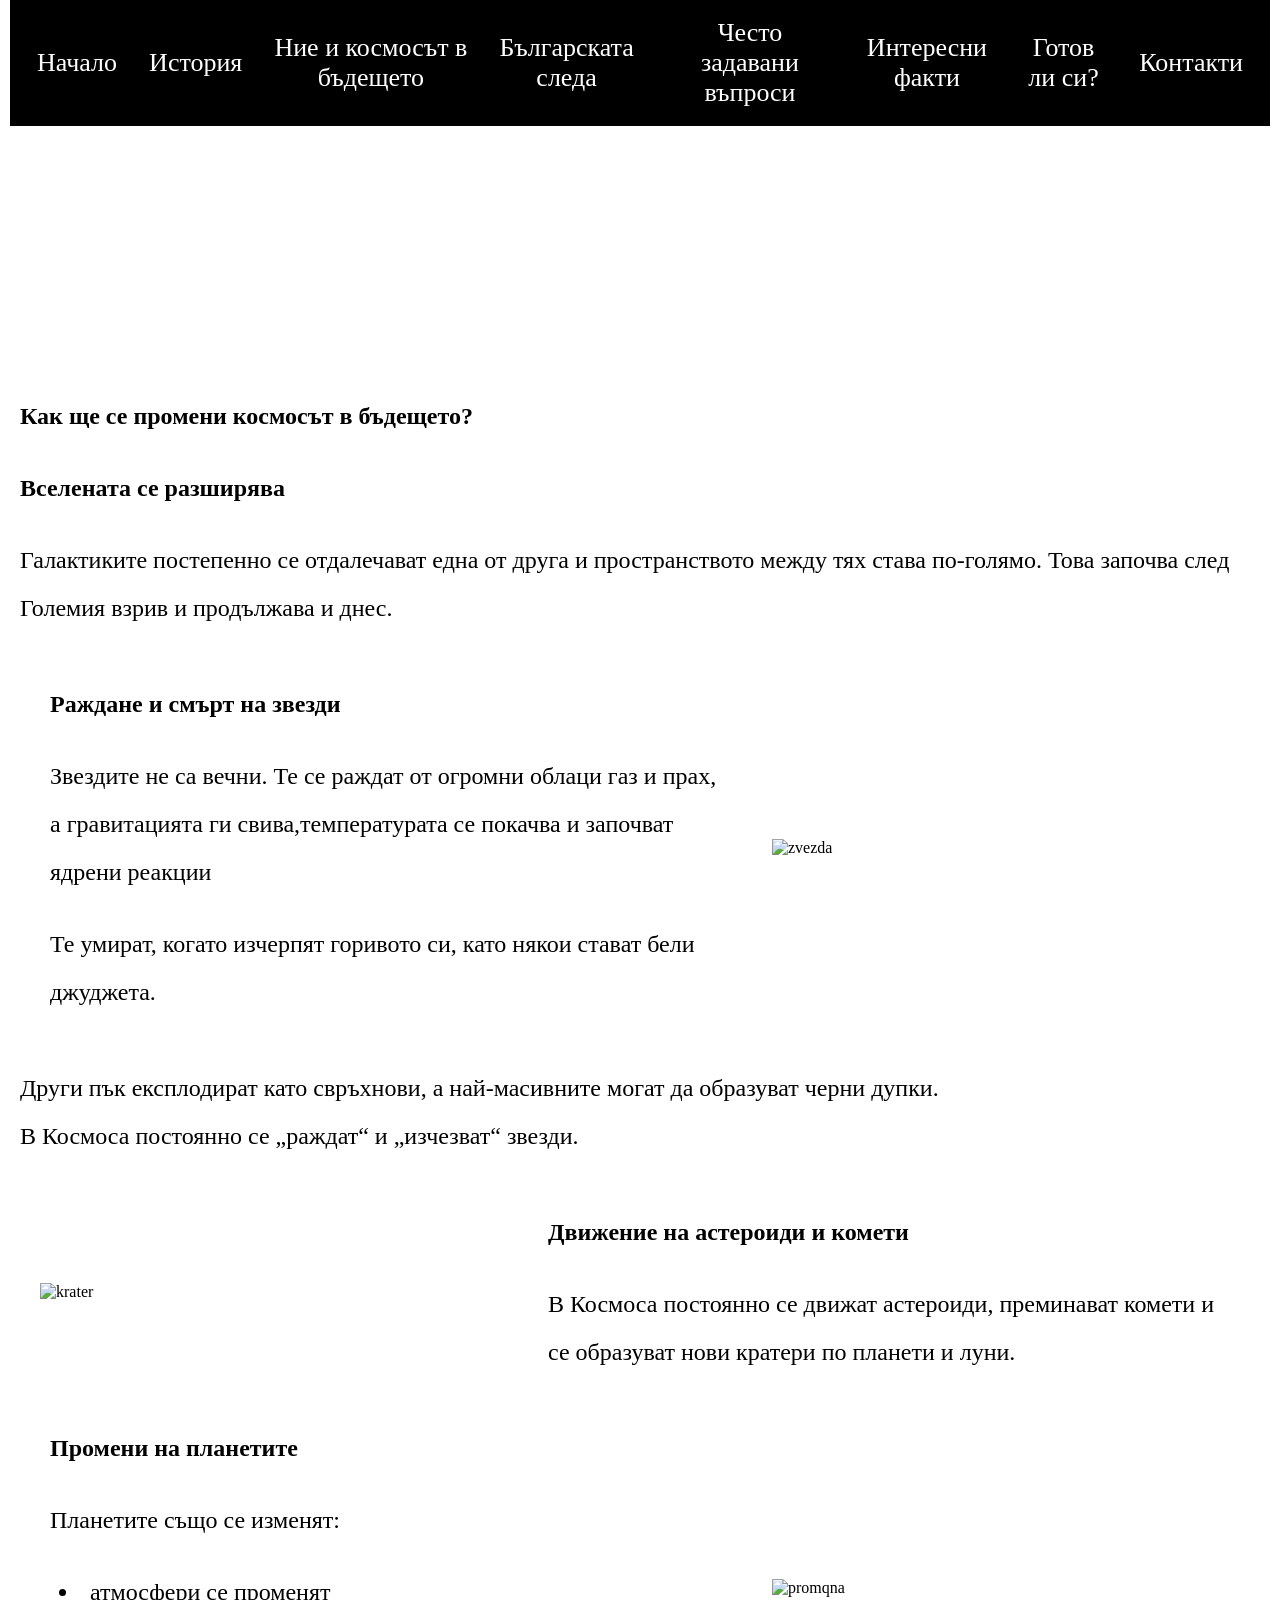
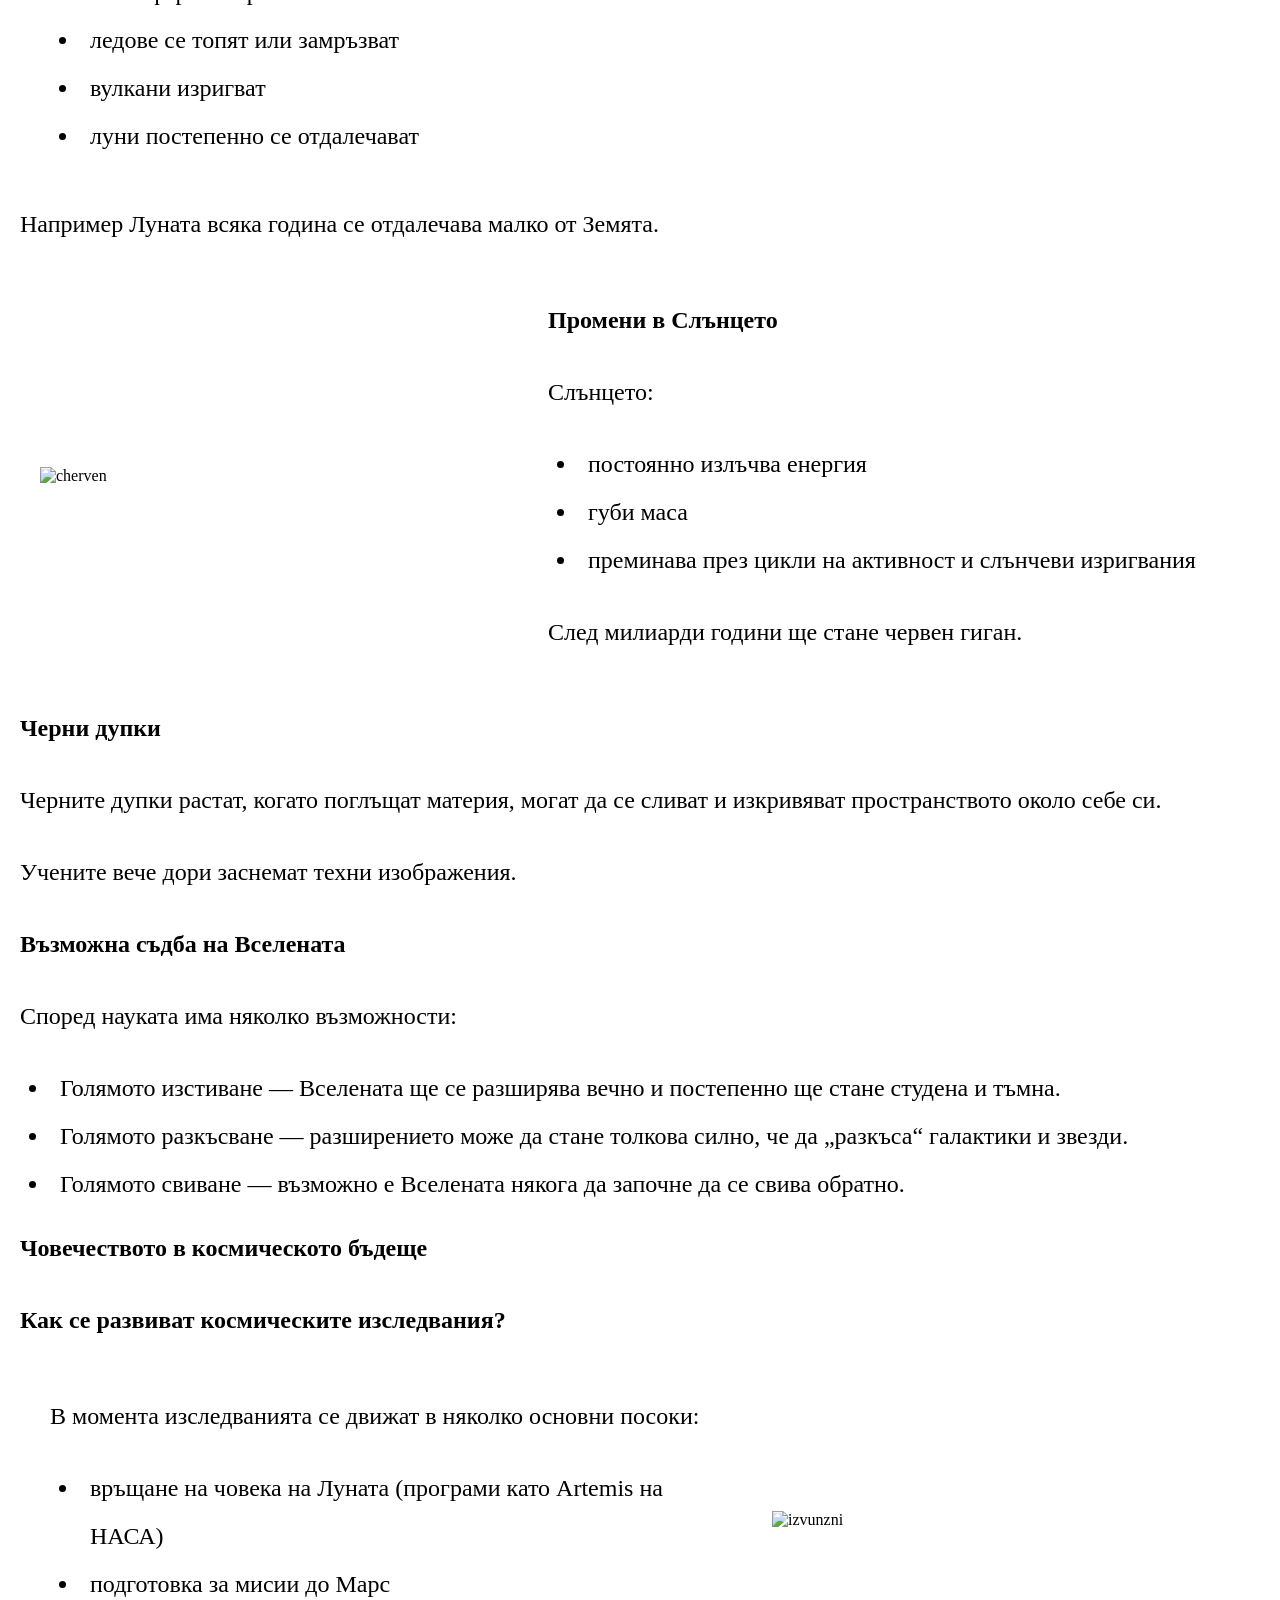
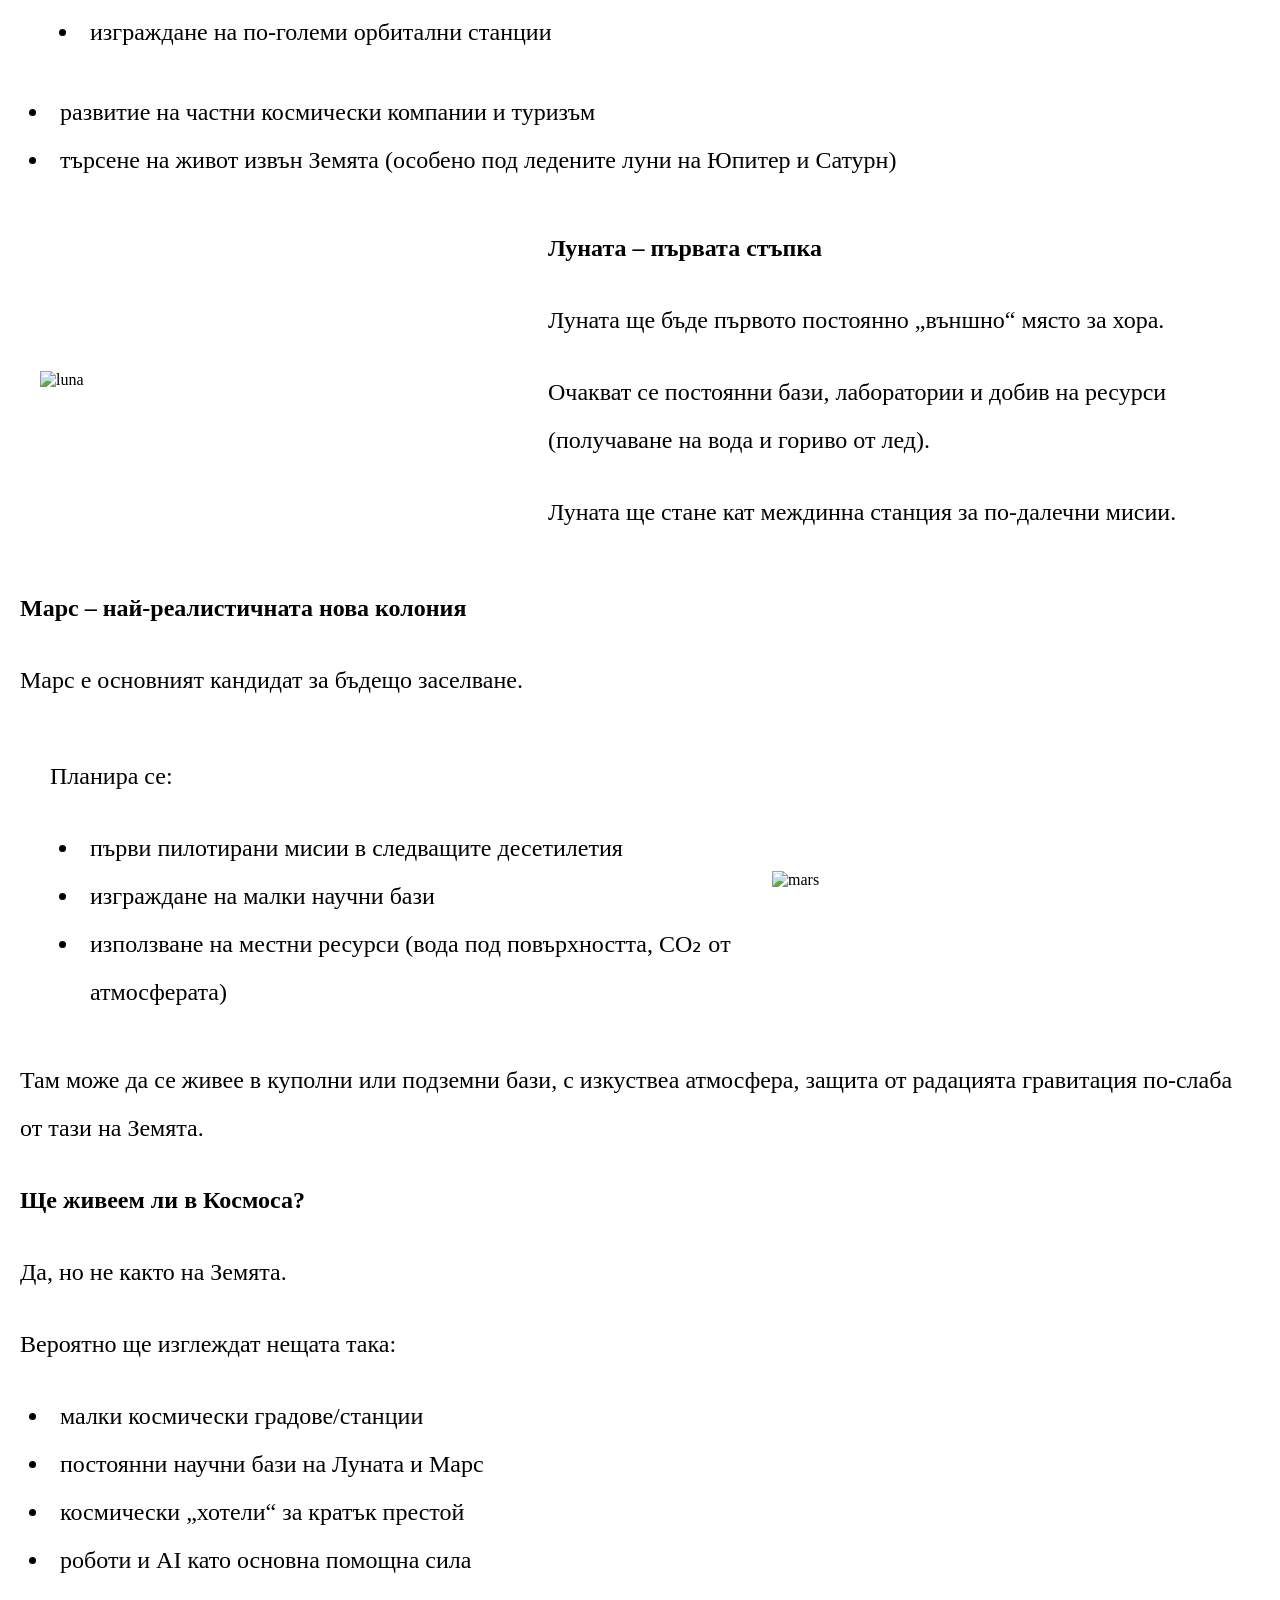
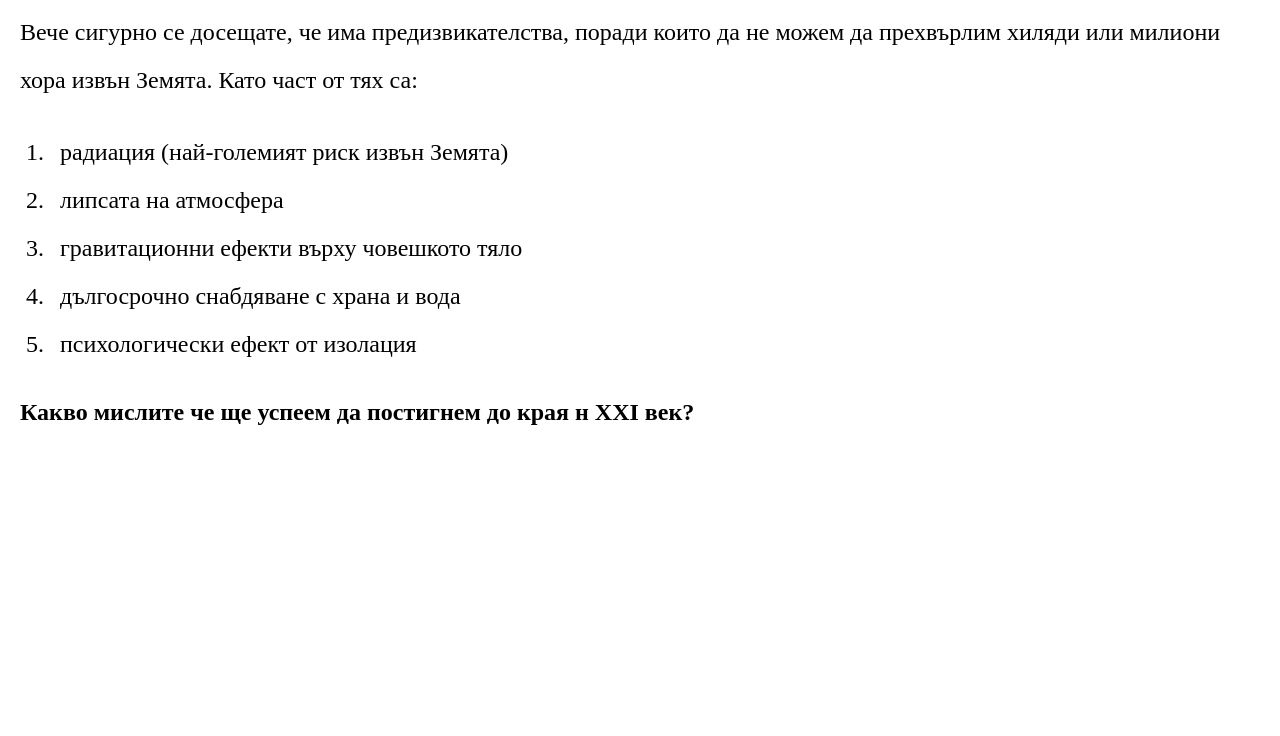
==== budeshte.html @ a4b2721e "Add files via upload" ====
<!DOCTYPE html>
<html>
  <head>
  <link rel="stylesheet" href="budeshte.css" />
  <title>Ние и космосът в бъдещето </title>
  <meta name="viewport"
  content="width=device-width,
  initial-scale=1.0">
  </head>
  <body>
    <nav>
      <div class="top-bar">
      <div class="menu-icon" onclick="toggleMenu()">☰</div>
      </div>
      <div class="menu" id="menu">
      <a href="index.html">Начало</a>
      <a href="istoriq.html">История</a>
      <a href="budeshte.html">Ние и космосът в бъдещето</a>
      <a href="bulgariq.html">Българската следа</a>
      <a href="riskove.html">Често задавани въпроси</a>
      <a href="facti.html">Интересни факти</a>
      <a href="gotov.html">Готов ли си?</a>
      <a href="contacti.html">Контакти</a>
      </div>
    </nav>
    <header class="hero">
      <h1>Ние и космосът в бъдещето </h1>
    </header>
    <div class="fon">
    <h1 id="purvi" class="budeshte">Как ще се промени космосът в бъдещето?</h1>
       <h3 class="budeshte">Вселената се разширява</h3>
<p class="budeshte">Галактиките постепенно се отдалечават една от друга и пространството между тях става по-голямо. Това започва след Големия взрив и продължава и днес.</p>
    <section class="normalna">
      <div class="tekst">
      <h3 class="budeshte">Раждане и смърт на звезди</h3>
    <p class="budeshte">Звездите не са вечни. Те се раждат от огромни облаци газ и прах, а гравитацията ги свива,температурата се покачва и започват ядрени реакции</p>
    <p class="budeshte">Те умират, когато изчерпят горивото си, като някои стават бели джуджета.</p>
        </div>
        <div class="snimka">
    <img  src="https://uploads.onecompiler.io/44mzetgvy/44nd8qnqb/1000023565.png" alt="zvezda"/>
          </div>
      </section>
    <p class="budeshte">Други пък експлодират като свръхнови, а най-масивните могат да образуват черни дупки.
      <br>В Космоса постоянно се „раждат“ и „изчезват“ звезди.</p>
    <section class="obratna">
      <div class="tekst2">
    <h3 class="budeshte">Движение на астероиди и комети</h3>
    <p class="budeshte">В Космоса постоянно се движат астероиди, преминават комети и се образуват нови кратери по планети и луни.</p>
        </div>
      <div class="snimka2">
    <img  src="https://uploads.onecompiler.io/44mzetgvy/44nd8qnqb/1000023567.png" alt="krater"/>
        </div>
      </section>
    <section class="normalna">
      <div class="tekst">
    <h3 class="budeshte">Промени на планетите</h3>
    <p class="budeshte">Планетите също се изменят:</p>
    <ul>
    <li class="budeshte">атмосфери се променят</li>
    <li class="budeshte">ледове се топят или замръзват</li>
    <li class="budeshte">вулкани изригват</li>
    <li class="budeshte">луни постепенно се отдалечават</li>
        </ul>
        </div>
      <div class="snimka">
    <img  src="https://uploads.onecompiler.io/44mzetgvy/44nd8qnqb/1000023568.png" alt="promqna"/>
        </div>
      </section>
    <p class="budeshte">Например Луната всяка година се отдалечава малко от Земята.</p>
    <section class="obratna">
      <div class="tekst2">
    <h3 class="budeshte"> Промени в Слънцето</h3>
    <p class="budeshte">Слънцето:</p>
    <ul>
    <li class="budeshte">постоянно излъчва енергия</li>
    <li class="budeshte">губи маса</li>
    <li class="budeshte">преминава през цикли на активност и слънчеви изригвания</li>
    </ul>
      <p class="budeshte">След милиарди години ще стане червен гиган.</p>
      </div>
      <div class="snimka2">
    <img  src="https://uploads.onecompiler.io/44mzetgvy/44nd8qnqb/1000023569.png" alt="cherven"/>
      </div>
    </section>
    <h3 class="budeshte">Черни дупки</h3> <p class="budeshte">Черните дупки растат, когато поглъщат материя, могат да се сливат и изкривяват пространството около себе си.</p> 
    <p class="budeshte">Учените вече дори заснемат техни изображения.</p>
    <h3 class="budeshte">Възможна съдба на Вселената</h3>
    <p class="budeshte">Според науката има няколко възможности:</p>
    <ul>
    <li class="budeshte">Голямото изстиване — Вселената ще се разширява вечно и постепенно ще стане студена и тъмна.</li>
      <li class="budeshte">Голямото разкъсване — разширението може да стане толкова силно, че да „разкъса“ галактики и звезди.</li>
      <li class="budeshte">Голямото свиване — възможно е Вселената някога да започне да се свива обратно.</li>
     </ul>
    
    <h1 class="budeshte">Човечеството в космическото бъдеще</h1>
    <h3 class="budeshte">Как се развиват космическите изследвания?</h3>
    <section class="normalna">
      <div class="tekst">
    <p class="budeshte">В момента изследванията се движат в няколко основни посоки:</p>
    <ul>
      <li class="budeshte">връщане на човека на Луната (програми като Artemis на НАСА)</li>
      <li class="budeshte">подготовка за мисии до Марс</li>
      <li class="budeshte">изграждане на по-големи орбитални станции</li>
      </ul>
        </div>
      <div class="snimka">
       <img  src="https://uploads.onecompiler.io/44mzetgvy/44nd8qnqb/1000023570.png" alt="izvunzni"/>
        </div>
      </section>
   <ul>
     <li class="budeshte"> развитие на частни космически компании и туризъм</li>
      <li class="budeshte">търсене на живот извън Земята (особено под ледените луни на Юпитер и Сатурн)</li>
    </ul>
    <section class="obratna">
      <div class="tekst2">
    <h3 class="budeshte">Луната – първата стъпка</h3>
    <p class="budeshte">Луната ще бъде първото постоянно „външно“ място за хора.</p>
    <p class="budeshte">Очакват се постоянни бази, лаборатории и добив на ресурси (получаване на вода и гориво от лед).</p>
    <p class="budeshte">Луната ще стане кат междинна станция за по-далечни мисии.</p>
        </div>
      <div class="snimka2">
    <img  src="https://uploads.onecompiler.io/44mzetgvy/44nd8qnqb/1000023573.png" alt="luna"/>
        </div>
      </section>
    <h3 class="budeshte">Марс – най-реалистичната нова колония</h3>
    <p class="budeshte">Марс е основният кандидат за бъдещо заселване.</p>
    <section class="normalna">
      <div class="tekst">
    <p class="budeshte">Планира се:</p>
    
    <ul>
      <li class="budeshte">първи пилотирани мисии в следващите десетилетия</li>
      <li class="budeshte">изграждане на малки научни бази</li>
      <li class="budeshte">използване на местни ресурси (вода под повърхността, CO₂ oт атмосферата)</li>
    </ul>
        </div>
      <div class="snimka">
    <img  src="https://uploads.onecompiler.io/44mzetgvy/44nd8qnqb/1000023574.png" alt="mars"/>
        </div>
      </section>
    <p class="budeshte">Там може да се живее в куполни или подземни бази, с изкуствеа атмосфера, защита от радацията  гравитация по-слаба от тази на Земята.</p>
    <h3 class="budeshte">Ще живеем ли в Космоса?</h3>
    <p class="budeshte">Да, но не както на Земята.</p>
    <p class="budeshte">Вероятно ще изглеждат нещата така:</p>
    <ul>
      <li class="budeshte">малки космически градове/станции</li>
      <li class="budeshte">постоянни научни бази на Луната и Марс</li>
      <li class="budeshte">космически „хотели“ за кратък престой</li>
      <li class="budeshte">роботи и AI като основна помощна сила</li>
    </ul>
    <p class="budeshte">Вече сигурно се досещате, че има предизвикателства, поради които да не можем да прехвърлим хиляди или милиони хора извън Земята. Като част от тях са:</p>
    <ol>
      <li class="budeshte">радиация (най-големият риск извън Земята)</li>
      <li class="budeshte">липсата на атмосфера</li>
      <li class="budeshte">гравитационни ефекти върху човешкото тяло</li>
      <li class="budeshte">дългосрочно снабдяване с храна и вода</li>
      <li class="budeshte">психологически ефект от изолация</li>
      </ol>
    <h2 class="budeshte">Какво мислите че ще успеем да постигнем до края н ХХI век?</h2>
      </div>
     <footer class="dolu">
    <h2>„В една безкрайна Вселена всичко, което може да роди въображението, може да съществува някъде.” — Дийн Кунц</h2>
    </footer>       
    <script src="budeshte.js"></script>
</body>
</html>
---- budeshte.css ----
*{
  box-sizing:border-box;
}

img{
  width:100%;
  height:auto;
  display:block;
}

body, nav,header {
  background: white;
  font-family: "Times New Roman", Times, serif;
}
body {
  margin:0;
  }
nav {
  margin:0;
  padding:0;
  position: relative;
  text-align: center;
  width: 100%;
}

/*Заглавна снимка на телефон*/

.hero {
  height: 300px;
  width: 100%;
  margin: 0;
  background-image: url(https://uploads.onecompiler.io/44mzetgvy/44nd8qnqb/1000023181.png);
  background-size: cover;
  background-position: left center;
  position:relative;
}

/*Заглавна снимка на компютър*/
@media (min-width: 600px) {
  .hero {
    background-image: url(https://i.imgur.com/NAgJiXx.png);
    background-position: center;
    height: 250px;
    z-index: 1;
    width:100%;
    position:relative;
  }
}


/*Заглавие на телефон*/
@media (max-width:599px){

.hero h1 {
  color: white;
  font-size: 40px;
  font-weight: bold;
  text-align: center;
  margin:0;
  position: absolute;
  top: 50%;
  left: 50%;
  width:80%;
  transform: translate(-50%,-50%);
}
}

@media (min-width:600px){
  .hero h1 {
 color: white;
  font-size:80px;
  font-weight:bold;
  text-align:center;
    margin:0;
    position:absolute;
    width:80%;
    top:50%;
    left:50%;
    transform:translate(-50%,-50%);
    }
  }
/*Меню на телефон*/


/* =======================
   TOP BAR + MENU SYSTEM
======================= */

/* MOBILE */
@media (max-width: 599px) {

  .top-bar {
    position: fixed;
    top: 0;
    left: 0;

    width: 100%;
    height: 50px;

    background: white;

    display: flex;
    align-items: center;

    z-index: 2000;
  }

  .menu-icon {
    position: fixed;
    top: 12px;
    left: 15px;

    font-size: 28px;
    cursor: pointer;

    z-index: 2100;
  }

  .menu {
    position: fixed;
    top: 50px;
    left: 0;

    width: 250px;

    display: flex;
    flex-direction: column;

    background: white;

    max-height: 0;
    overflow: hidden;

    transition: max-height 0.3s ease;

    z-index: 1500;
  }

  .menu.active {
    max-height: 500px;
  }

  .menu a {
    padding: 12px 20px;
    text-align: left;

    color: black;
    text-decoration: none;

    border-bottom: 1px solid #ddd;
  }
}


/* DESKTOP */
@media (min-width: 600px) {

  .top-bar {
    display: none; /* няма мобилна лента */
  }

  .menu-icon {
    display: none;
  }

  .menu {
    max-height: none;

    display: flex;
    flex-direction: row;
    justify-content: center;
    align-items: center;

    gap: 8px;

    background: black;

    width: 100%;

    padding: 8px 15px;
  }

  .menu a {
    color: white;
    text-decoration: none;

    font-size: clamp(26px, 1.5vw, 34px);
    padding: 10px 12px;
  }
}

/*Текст на телефон*/

@media (max-width:599px){
.budeshte{
  font-size:17px;
  padding-left:15px;
  padding-right:15px;
  line-height:2;}
}

@media (min-width:600px){
  .budeshte {
    font-size: clamp(24px,1.4vw,34px);
      padding-left:10px;
    padding-right:10px;
    line-height:2;}
}

@media (min-width:600px){

.normalna,
.obratna{
  display:flex;
  align-items:center;
  gap:30px;
  padding:0 30px;
  box-sizing:border-box;
}

.tekst,
.tekst2{
  width:60%;
  box-sizing:border-box;
}

.snimka,
.snimka2{
  width:40%;
  box-sizing:border-box;
}


.obratna{
  flex-direction: row-reverse;
}
}
@media (max-width:599px){

.normalna,
.obratna{
  display:flex;
  flex-direction:column;
}

.tekst,
.tekst2,
.snimka,
.snimka2{
  width:100%;
}

}

  


@media (max-width: 599px){

.fon{
  position: relative;
}

.fon::before{
  content: "";
  position: absolute;
  inset: 0;
  background-image: url("https://uploads.onecompiler.io/44mzetgvy/44nd8qnqb/1000023623.jpg");
  background-repeat: repeat;
  background-size: auto;
  background-size:300px;
  pointer-events: none;
  z-index: 0;
}

.fon > *{
  position: relative;
  z-index: 1;
}

}

@media (min-width:600px){
  .fon{
  position: relative;
}

.fon::before{
  content: "";
  position: absolute;
  inset: 0;
  background-image: url("https://uploads.onecompiler.io/44mzetgvy/44nd8qnqb/1000023623.jpg");
  background-repeat: repeat;
  background-size: auto;
  background-size:450px;
  pointer-events: none;
  z-index: 0;
}

.fon > *{
  position: relative;
  z-index: 1;
}

}

.dolu{
  background-image:url("https://uploads.onecompiler.io/44mzetgvy/44nd8qnqb/1000023633.png");
    height:200px;
  width:100%;
  margin-top:100px;
  background-size:cover;
  position:relative;
  background-position:center;
}
@media (max-width:599px){
.dolu h2 {
  color: white;
  font-size:25px;
  text-align:center;
  position: relative;
  top: 50%;
  left:50%;
  transform:translate(-50%,-50%);
    width:80%;
  }
}
@media (min-width:600px){
  .dolu h2 {
  color:white;
  font-size:40px;
    text-align:center;
    position:relative;
    top:50%;
      left:50%;
    transform:translate(-50%,-50%);
    width:80%;
    }
}
.dolu h2{
  margin:0;
}
* {
  box-sizing: border-box;
}

body {
  margin: 0;
  padding: 0 10px;
}


.div{
  gap: 10px !important;
}

li {
  line-height:1.5;
}
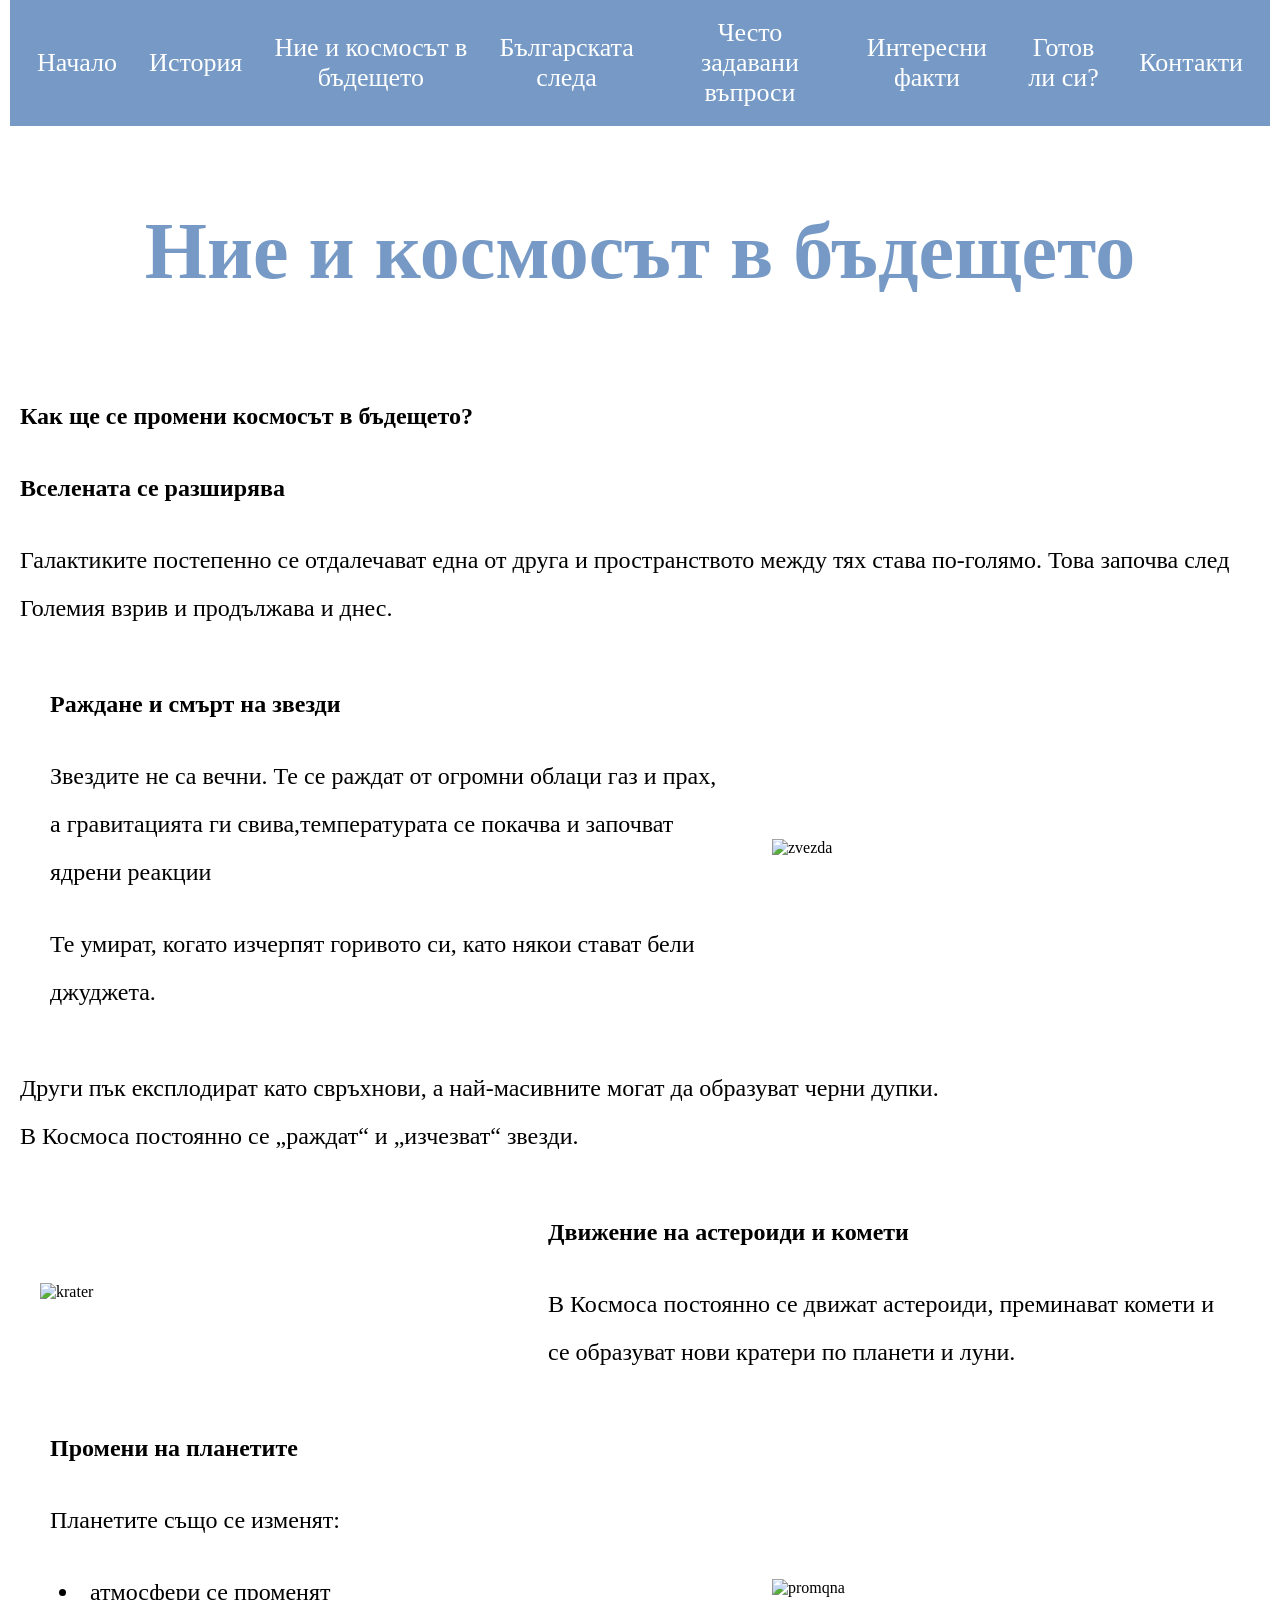
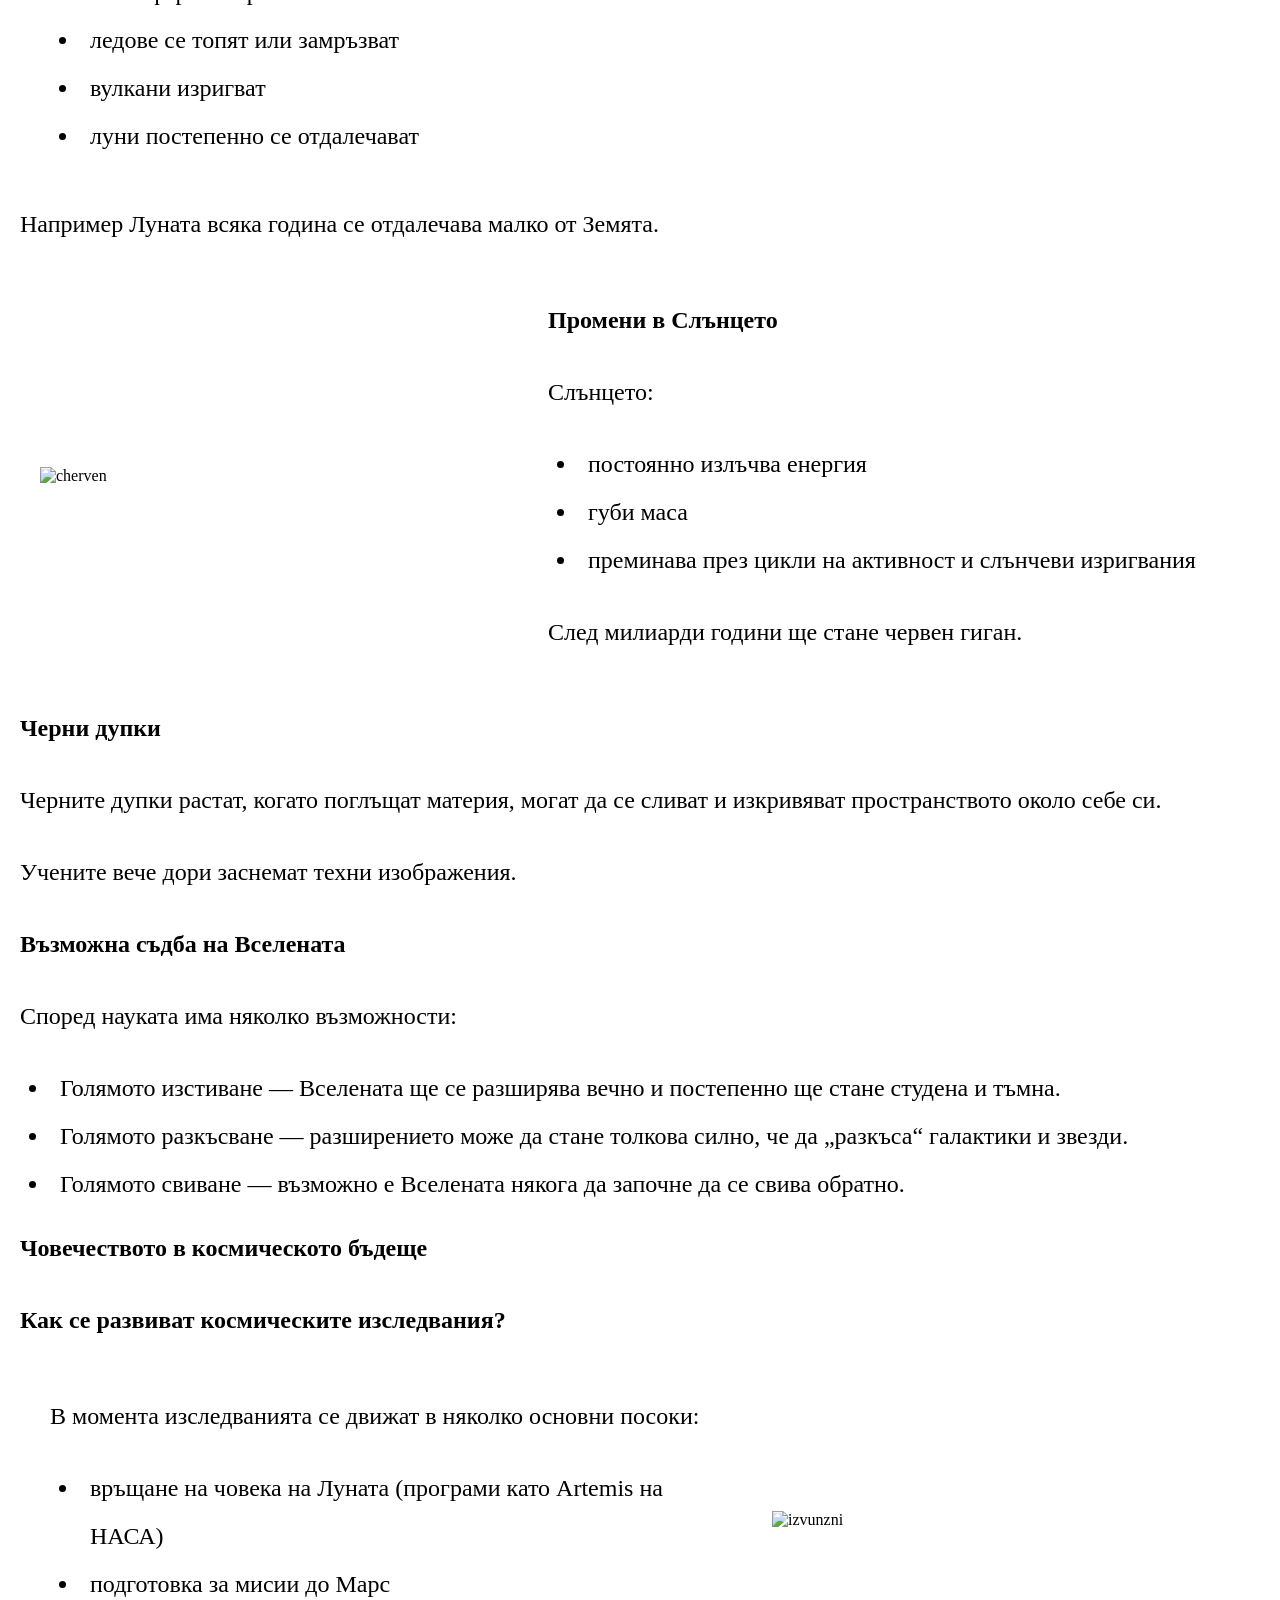
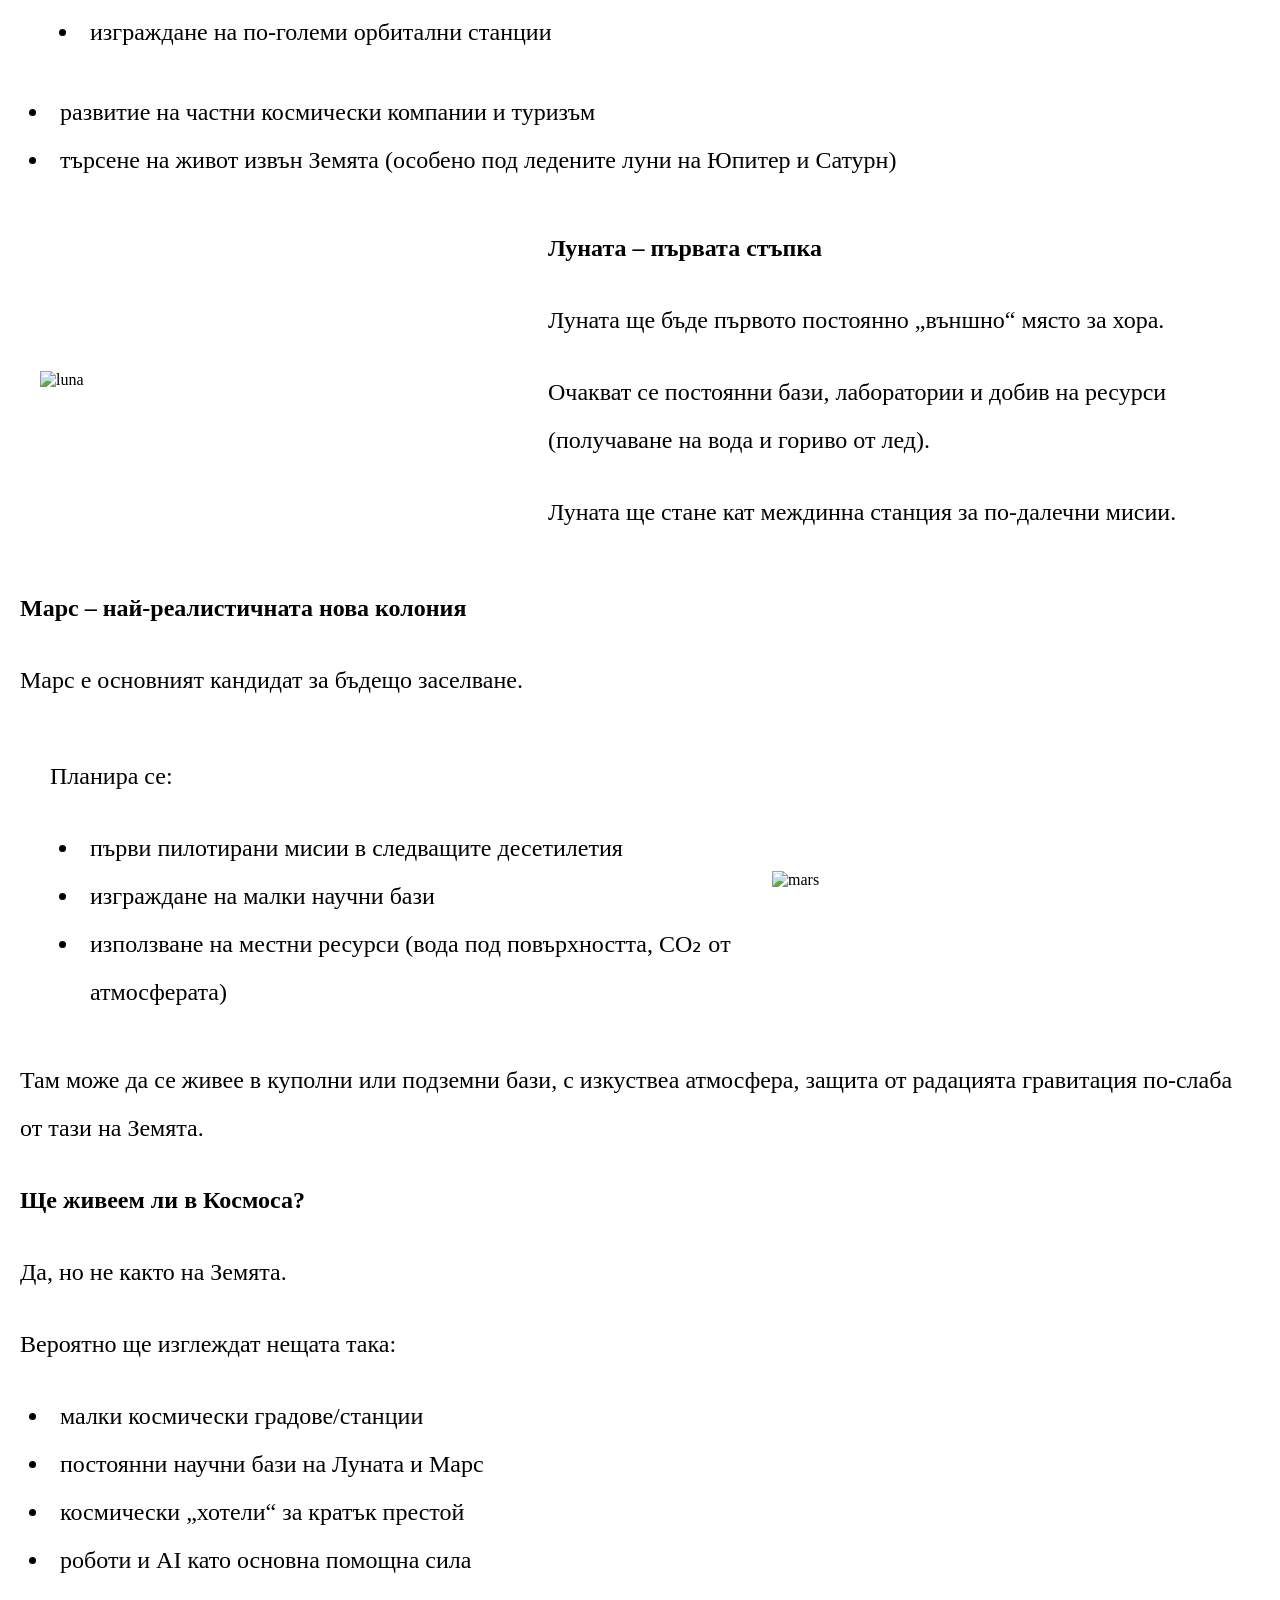
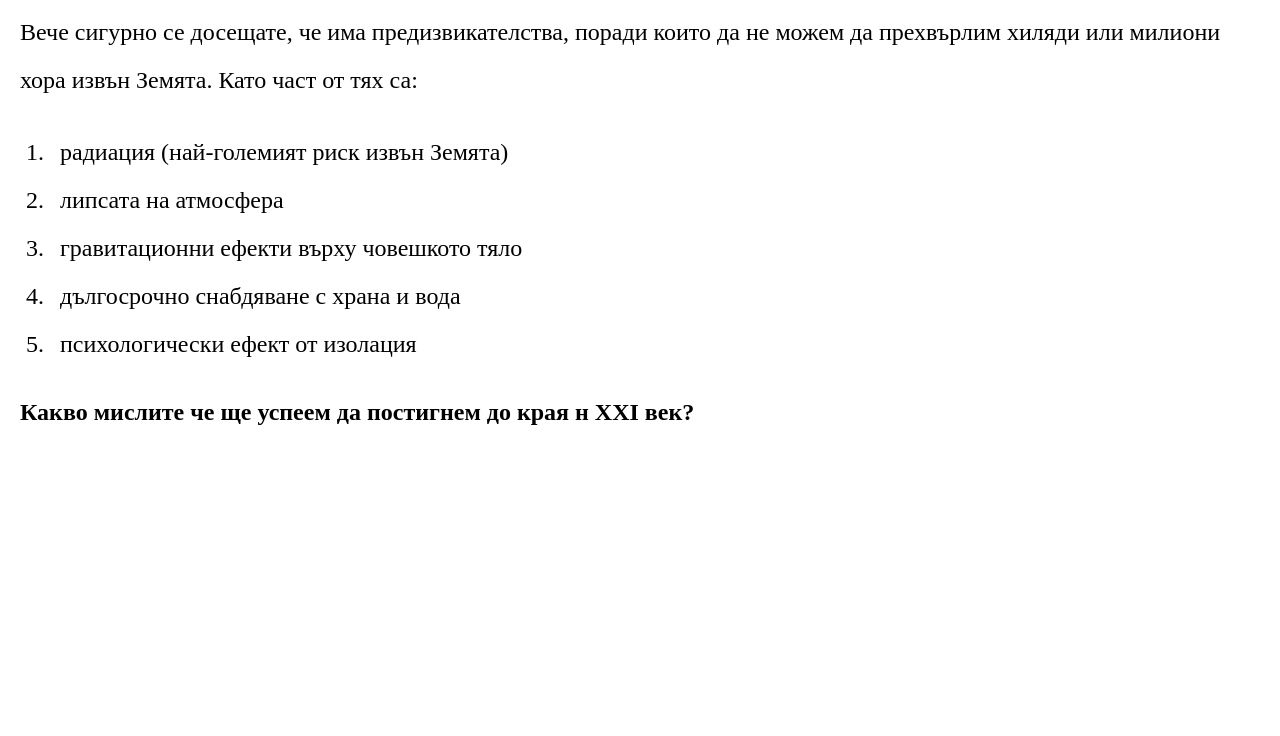
==== commit cfcac599: "Update budeshte.html" ====
--- a/budeshte.html
+++ b/budeshte.html
@@ -11,6 +11,9 @@
     <nav>
       <div class="top-bar">
       <div class="menu-icon" onclick="toggleMenu()">☰</div>
+        <div class="snimkatb">
+        <img src="https://i.imgur.com/0H06Zle.jpeg" alt="lapichki">
+      </div>
       </div>
       <div class="menu" id="menu">
       <a href="index.html">Начало</a>
@@ -163,4 +166,4 @@
     </footer>       
     <script src="budeshte.js"></script>
 </body>
-</html>+</html>
--- a/budeshte.css
+++ b/budeshte.css
@@ -29,7 +29,7 @@
   height: 300px;
   width: 100%;
   margin: 0;
-  background-image: url(https://uploads.onecompiler.io/44mzetgvy/44nd8qnqb/1000023181.png);
+  background-image: url(https://i.imgur.com/jbxnuzk.png);
   background-size: cover;
   background-position: left center;
   position:relative;
@@ -38,7 +38,7 @@
 /*Заглавна снимка на компютър*/
 @media (min-width: 600px) {
   .hero {
-    background-image: url(https://i.imgur.com/NAgJiXx.png);
+    background-image: url(https://i.imgur.com/2yiQ0Jk.jpeg);
     background-position: center;
     height: 250px;
     z-index: 1;
@@ -52,7 +52,7 @@
 @media (max-width:599px){
 
 .hero h1 {
-  color: white;
+  color:#769AC5;
   font-size: 40px;
   font-weight: bold;
   text-align: center;
@@ -67,7 +67,7 @@
 
 @media (min-width:600px){
   .hero h1 {
- color: white;
+ color: #769AC5;
   font-size:80px;
   font-weight:bold;
   text-align:center;
@@ -126,7 +126,7 @@
     display: flex;
     flex-direction: column;
 
-    background: white;
+    background: #769AC5;
 
     max-height: 0;
     overflow: hidden;
@@ -173,7 +173,7 @@
 
     gap: 8px;
 
-    background: black;
+    background: #769AC5;
 
     width: 100%;
 
@@ -265,7 +265,7 @@
   content: "";
   position: absolute;
   inset: 0;
-  background-image: url("https://uploads.onecompiler.io/44mzetgvy/44nd8qnqb/1000023623.jpg");
+  background-image: url("https://i.imgur.com/1BpSQ1M.png");
   background-repeat: repeat;
   background-size: auto;
   background-size:300px;
@@ -289,7 +289,7 @@
   content: "";
   position: absolute;
   inset: 0;
-  background-image: url("https://uploads.onecompiler.io/44mzetgvy/44nd8qnqb/1000023623.jpg");
+  background-image: url("https://i.imgur.com/1BpSQ1M.png");
   background-repeat: repeat;
   background-size: auto;
   background-size:450px;
